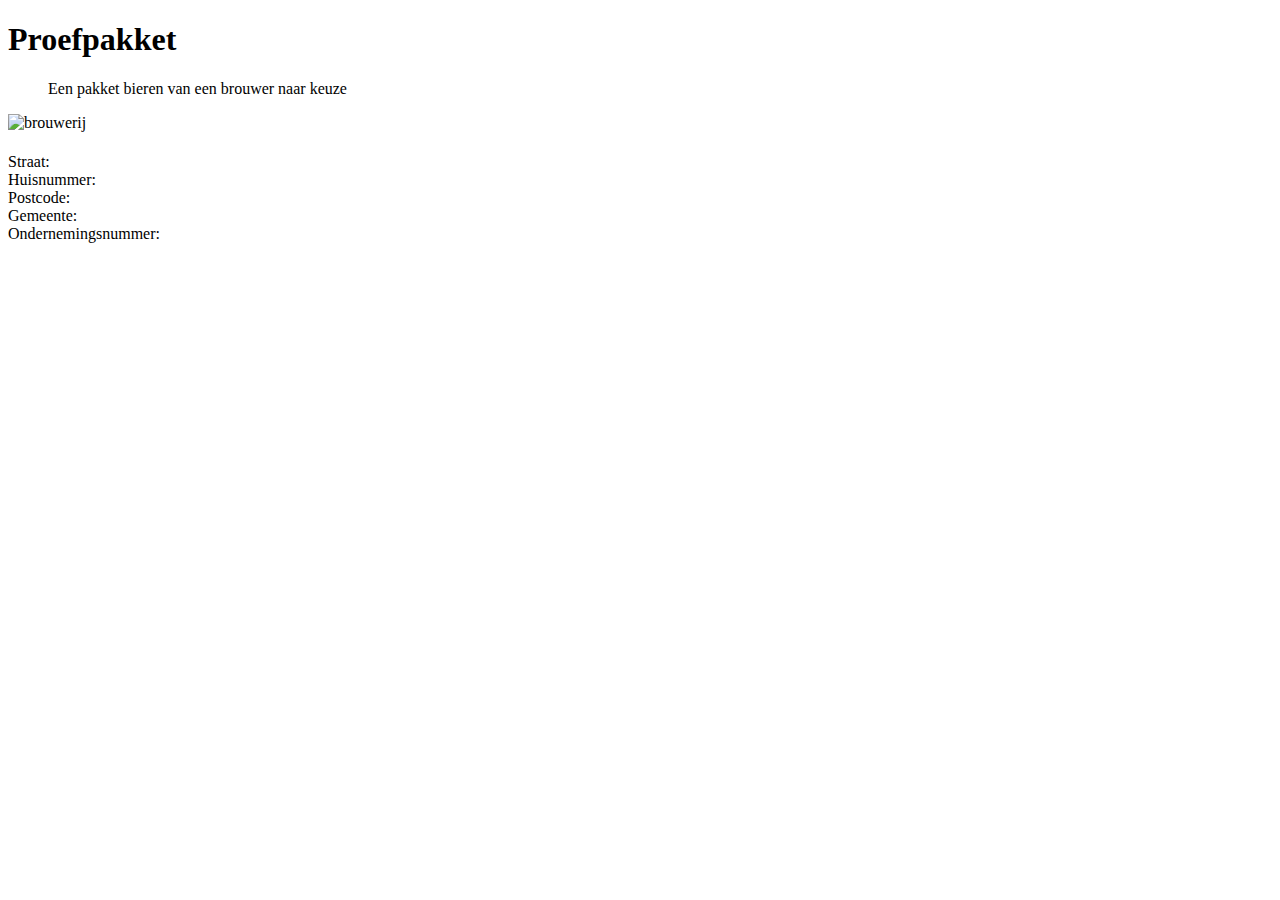
==== src/main/resources/templates/brouwers/brouwer.html @ 0f474875 "Brouwers(vervolg)" ====
<!DOCTYPE html>
<html lang='nl' xmlns:th='http://www.thymeleaf.org'>
<head th:replace="fragments::head(title='Proefpakket')"></head>
<body>
  <h1>Proefpakket</h1>
  <blockquote>Een pakket bieren van een brouwer naar keuze</blockquote>
  <img alt="brouwerij" th:src='@{/images/brouwerij.jpg}' class='fullwidth'>
  <h1 th:text='${brouwer.naam}'></h1>
  <dl>
    <dt>Straat:</dt>
    <dd th:text='${brouwer.adres.straat}'>
    <dt>Huisnummer:</dt>
    <dd th:text='${brouwer.adres.huisNr}'>
    <dt>Postcode:</dt>
    <dd th:text='${brouwer.adres.gemeente.postcode}'>
    <dt>Gemeente:</dt>
    <dd th:text='${brouwer.adres.gemeente.naam}'>  
    <dt>Ondernemingsnummer:</dt>
    <dd th:text='${brouwer.ondernemingsNr}'>
  </dl>  
</body>
</html>
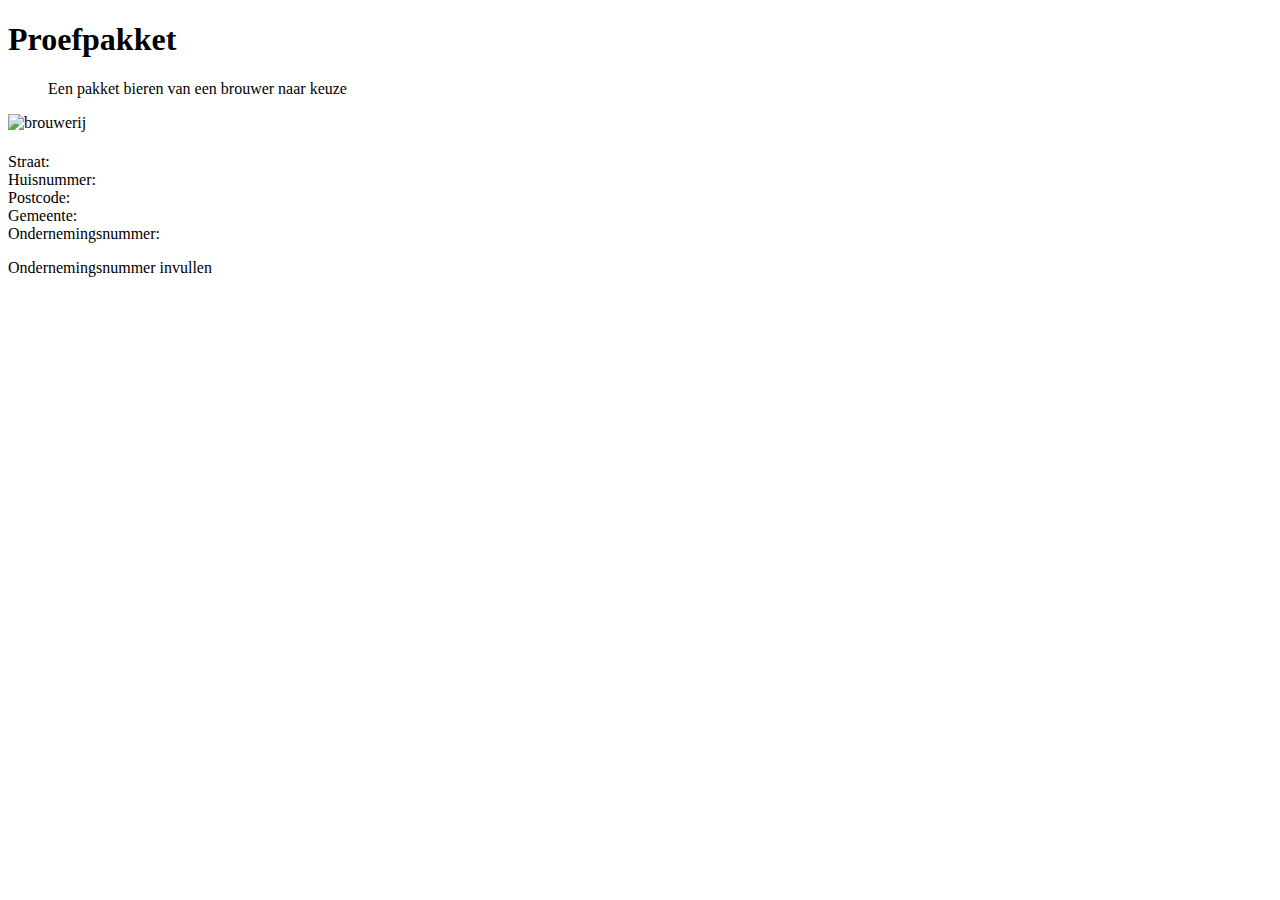
==== commit d5e06a97: "Ondernemingsnummer" ====
--- a/src/main/resources/templates/brouwers/brouwer.html
+++ b/src/main/resources/templates/brouwers/brouwer.html
@@ -18,5 +18,8 @@
     <dt>Ondernemingsnummer:</dt>
     <dd th:text='${brouwer.ondernemingsNr}'>
   </dl>  
+  <div>
+    <a th:href='@{/brouwers/{id}/ondernemingsnr(id=${brouwer.id})}'>Ondernemingsnummer invullen</a>
+  </div>
 </body>
 </html>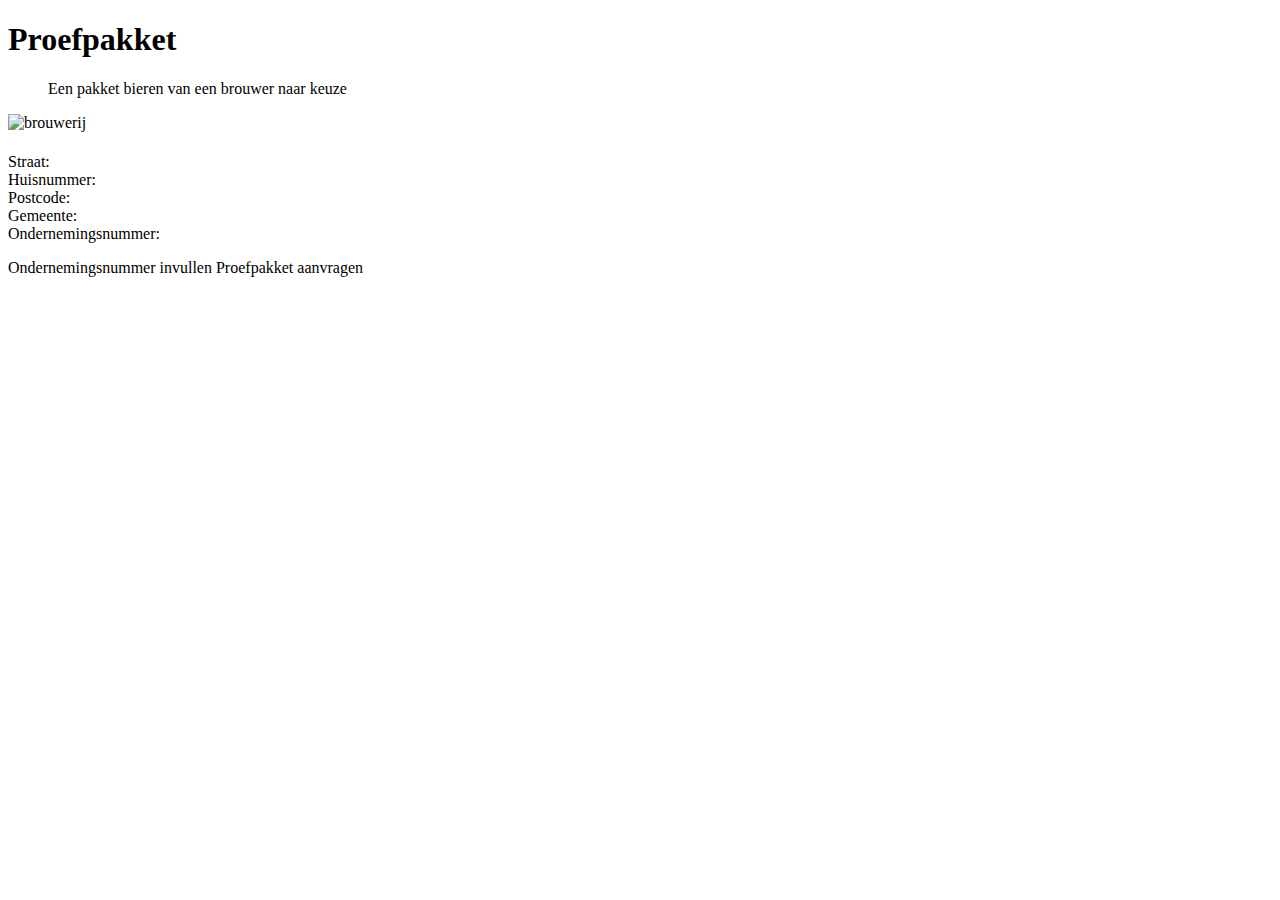
==== commit ef340e58: "Aanvraag" ====
--- a/src/main/resources/templates/brouwers/brouwer.html
+++ b/src/main/resources/templates/brouwers/brouwer.html
@@ -20,6 +20,7 @@
   </dl>  
   <div>
     <a th:href='@{/brouwers/{id}/ondernemingsnr(id=${brouwer.id})}'>Ondernemingsnummer invullen</a>
+    <a th:href='@{/brouwers/{id}/proefpakket(id=${brouwer.id})}'>Proefpakket aanvragen</a>
   </div>
 </body>
 </html>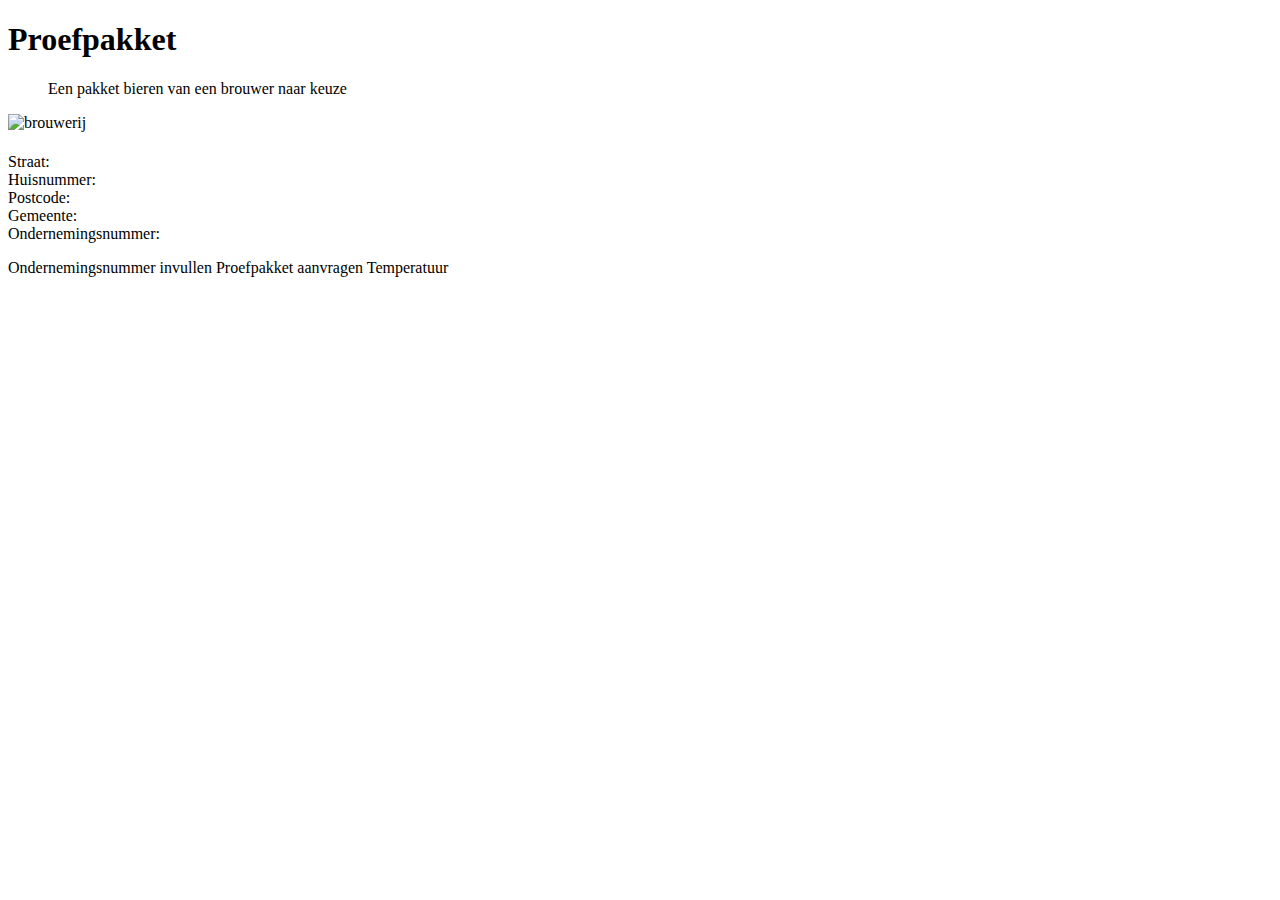
==== commit c4876084: "Temperatuur" ====
--- a/src/main/resources/templates/brouwers/brouwer.html
+++ b/src/main/resources/templates/brouwers/brouwer.html
@@ -21,6 +21,7 @@
   <div>
     <a th:href='@{/brouwers/{id}/ondernemingsnr(id=${brouwer.id})}'>Ondernemingsnummer invullen</a>
     <a th:href='@{/brouwers/{id}/proefpakket(id=${brouwer.id})}'>Proefpakket aanvragen</a>
+    <a th:href='@{/weer/{plaats}/temperatuur(plaats=${brouwer.adres.gemeente.naam})}'>Temperatuur</a>
   </div>
 </body>
 </html>